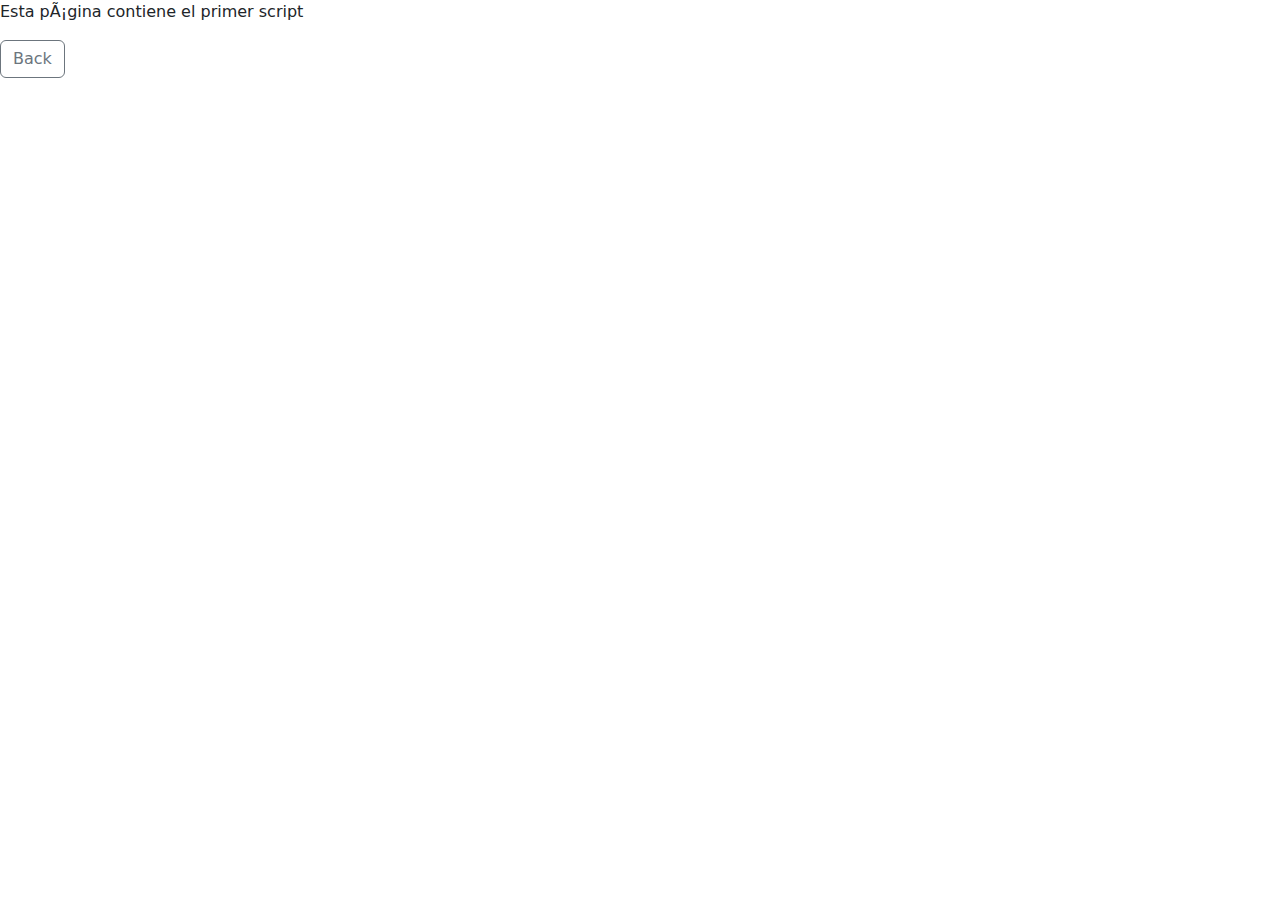
==== ejercicio1/ej1.html @ ef41b89d "Tareas" ====
<!DOCTYPE html PUBLIC "-//W3C//DTD XHTML 1.0 Transitional//EN" "http://www.w3.org/TR/xhtml1/DTD/xhtml1-transitional.dtd">
<html xmlns="http://www.w3.org/1999/xhtml" lang="es">
  <head>
    <meta http-equiv="Content-Type" content="text/html; charset=iso-8859-1" />
    <title>Ejercicio 1 - El primer script</title>
    <script src="js/codigo.js"></script>
    <link href="https://cdn.jsdelivr.net/npm/bootstrap@5.3.3/dist/css/bootstrap.min.css" rel="stylesheet" integrity="sha384-QWTKZyjpPEjISv5WaRU9OFeRpok6YctnYmDr5pNlyT2bRjXh0JMhjY6hW+ALEwIH" crossorigin="anonymous">
  </head>

  <body>
    <p>Esta página contiene el primer script</p>
    <a href="../index.html" class="btn btn-outline-secondary">Back</a>
  </body>
</html>
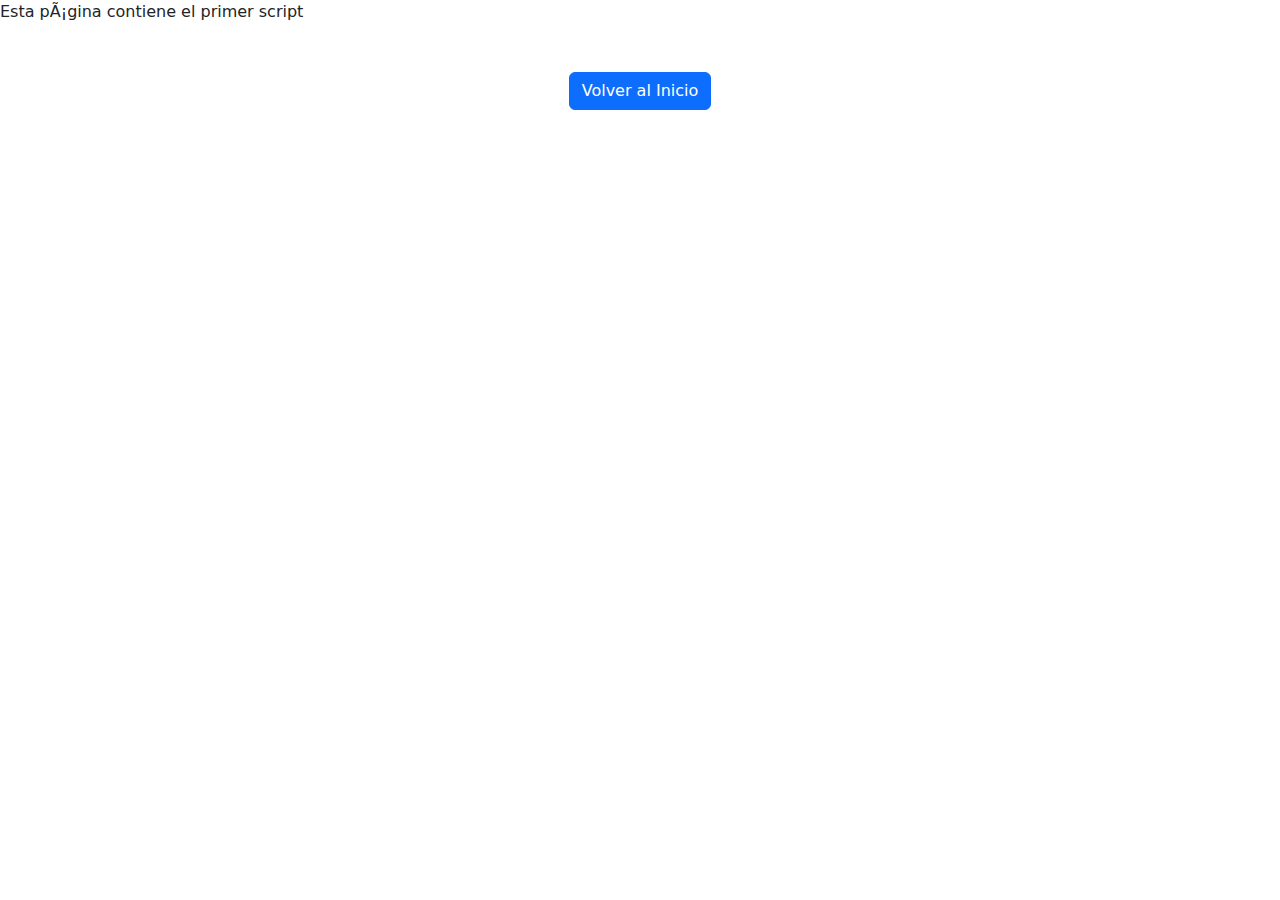
==== commit 3614f75a: "Final version" ====
--- a/ejercicio1/ej1.html
+++ b/ejercicio1/ej1.html
@@ -9,6 +9,7 @@
 
   <body>
     <p>Esta página contiene el primer script</p>
-    <a href="../index.html" class="btn btn-outline-secondary">Back</a>
+    <!-- <a href="../index.html" class="btn btn-outline-secondary">Back</a> -->
+    <script src="../js/botonVolver.js"></script>
   </body>
 </html>
